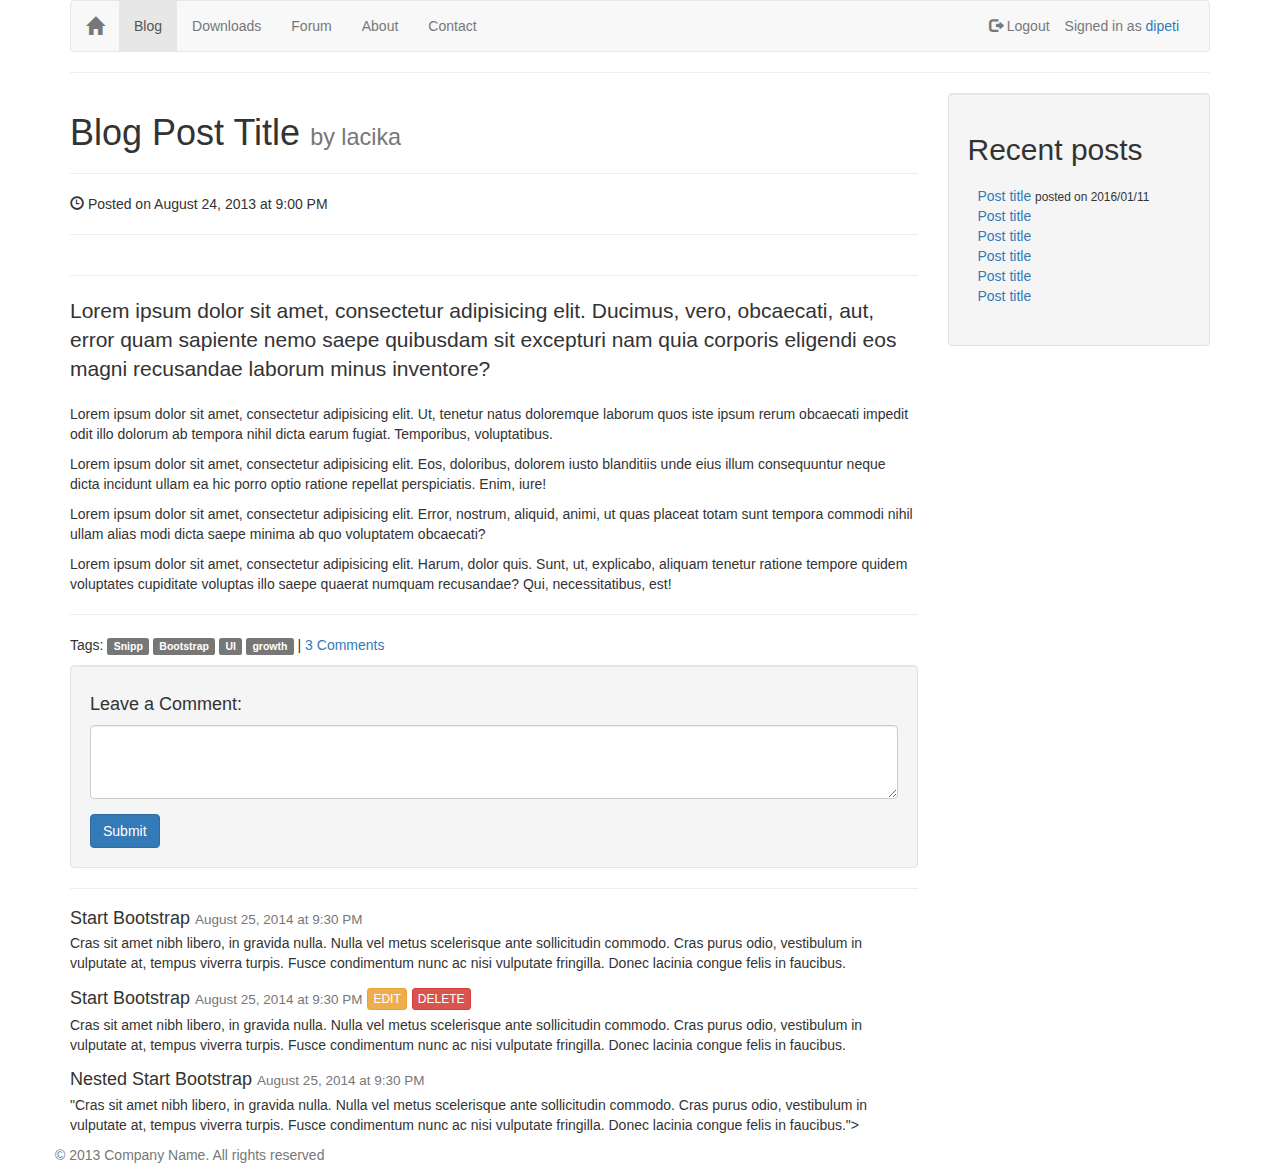
==== app/Resources/views/temporary_htmls/blogpost.html @ 08967ed0 "Symfony project created" ====
<!DOCTYPE html>
<html>
<head>
	<title>HomeProject</title>
	<script type="text/javascript" src=" https://code.jquery.com/jquery-3.1.1.min.js"></script>
	<!-- Latest compiled and minified CSS -->
	<link rel="stylesheet" href="https://maxcdn.bootstrapcdn.com/bootstrap/3.3.7/css/bootstrap.min.css" integrity="sha384-BVYiiSIFeK1dGmJRAkycuHAHRg32OmUcww7on3RYdg4Va+PmSTsz/K68vbdEjh4u" crossorigin="anonymous">

	<!-- Optional theme -->
	<link rel="stylesheet" href="https://maxcdn.bootstrapcdn.com/bootstrap/3.3.7/css/bootstrap-theme.min.css" integrity="sha384-rHyoN1iRsVXV4nD0JutlnGaslCJuC7uwjduW9SVrLvRYooPp2bWYgmgJQIXwl/Sp" crossorigin="anonymous">

	<!-- Latest compiled and minified JavaScript -->
	<script src="https://maxcdn.bootstrapcdn.com/bootstrap/3.3.7/js/bootstrap.min.js" integrity="sha384-Tc5IQib027qvyjSMfHjOMaLkfuWVxZxUPnCJA7l2mCWNIpG9mGCD8wGNIcPD7Txa" crossorigin="anonymous"></script>
	<link rel="stylesheet" type="text/css" href="main.css">
	<script type="text/javascript" src="main.js"></script>
</head>
<body>
<div class="container">
    <nav class="navbar navbar-default">
        <div class="container-fluid">
            <div class="navbar-header">
                <a class="navbar-brand" href="file:///D:/php/HomeProject/index.html">
                    <span class="glyphicon glyphicon-home"></span>
                </a>
            </div><!-- /.navbar-header pull-left -->
            <div class="navbar-header pull-right">
                    <span class="navbar-text">Signed in as <a class="" href="#" data-toggle="tooltip" title="Edit profile">dipeti</a></span>
                    <button type="button" class="navbar-toggle collapsed" data-toggle="collapse" data-target="#myNavbar" aria-expanded="false">
                        <span class="icon-bar"></span>
                        <span class="icon-bar"></span>
                        <span class="icon-bar"></span>
                    </button>
            </div><!-- /.navbar-header pull-right -->
            <div class="collapse navbar-collapse" id="myNavbar">
                <ul class="nav navbar-nav">
                    <li class="active" ><a href="file:///D:/php/HomeProject/index.html">Blog</a></li>
                    <li><a href="file:///D:/php/HomeProject/downloads.html">Downloads</a></li>
                    <li><a href="file:///D:/php/HomeProject/forum.html">Forum</a></li>
                    <li><a href="#">About</a></li>
                    <li><a href="#">Contact</a></li>
                </ul>
                <ul class="nav navbar-nav navbar-right">
                    <li><a href="#"><span class="glyphicon glyphicon-log-out"></span> Logout</a></li>
                </ul>
            </div> <!-- /.navbar-collapse -->
        </div><!-- /.container-fluid -->
    </nav>  
    <hr class="dl-horizontal">
</div>
<div class="container">
    <div class="row">

            <!-- Blog Post Content Column -->
            <div class="col-sm-9">
                <!-- Blog Post -->
                <!-- Title -->
                <h1>Blog Post Title <small>by lacika</small></h1>
                <!-- Author -->
                
                <hr>
                <!-- Date/Time -->
                <p><span class="glyphicon glyphicon-time"></span> Posted on August 24, 2013 at 9:00 PM</p>
                <hr>
                <!-- Preview Image -->
                <img class="img-responsive center-block " src="http://www.transaxgateway.com/imgs/logos/php.png" alt="">
                <hr>
                <!-- Post Content -->
                <p class="lead">Lorem ipsum dolor sit amet, consectetur adipisicing elit. Ducimus, vero, obcaecati, aut, error quam sapiente nemo saepe quibusdam sit excepturi nam quia corporis eligendi eos magni recusandae laborum minus inventore?</p>
                <p>Lorem ipsum dolor sit amet, consectetur adipisicing elit. Ut, tenetur natus doloremque laborum quos iste ipsum rerum obcaecati impedit odit illo dolorum ab tempora nihil dicta earum fugiat. Temporibus, voluptatibus.</p>
                <p>Lorem ipsum dolor sit amet, consectetur adipisicing elit. Eos, doloribus, dolorem iusto blanditiis unde eius illum consequuntur neque dicta incidunt ullam ea hic porro optio ratione repellat perspiciatis. Enim, iure!</p>
                <p>Lorem ipsum dolor sit amet, consectetur adipisicing elit. Error, nostrum, aliquid, animi, ut quas placeat totam sunt tempora commodi nihil ullam alias modi dicta saepe minima ab quo voluptatem obcaecati?</p>
                <p>Lorem ipsum dolor sit amet, consectetur adipisicing elit. Harum, dolor quis. Sunt, ut, explicabo, aliquam tenetur ratione tempore quidem voluptates cupiditate voluptas illo saepe quaerat numquam recusandae? Qui, necessitatibus, est!</p>
                <hr>
                 <p class="tags">Tags: 
                    <a href="#"><span class="label label-default">Snipp</span></a> 
                    <a href="#"><span class="label label-default">Bootstrap</span></a> 
                    <a href="#"><span class="label label-default">UI</span></a> 
                    <a href="#"><span class="label label-default">growth</span></a>
                    | <i class="icon-comment"></i> <a href="#comments">3 Comments</a>
                </p>       
                <!-- Blog Comments -->

                <!-- Comments Form -->
                <div class="well">
                    <h4>Leave a Comment:</h4>
                    <form role="form">
                        <div class="form-group">
                            <textarea class="form-control" rows="3"></textarea>
                        </div>
                        <button type="submit" class="btn btn-primary">Submit</button>
                    </form>
                </div>

                <hr>

                <!-- Posted Comments -->

                <!-- Comment -->
                <div class="media" id="comments">
                    <a class="pull-left" href="#">
                        <img class="media-object" src="http://placehold.it/64x64" alt="">
                    </a>
                    <div class="media-body">
                        <h4 class="media-heading">Start Bootstrap
                            <small>August 25, 2014 at 9:30 PM</small>
                        </h4>
                        Cras sit amet nibh libero, in gravida nulla. Nulla vel metus scelerisque ante sollicitudin commodo. Cras purus odio, vestibulum in vulputate at, tempus viverra turpis. Fusce condimentum nunc ac nisi vulputate fringilla. Donec lacinia congue felis in faucibus.
                    </div>
                </div>

                <!-- Comment -->
                <div class="media">
                    <a class="pull-left" href="#">
                        <img class="media-object" src="http://placehold.it/64x64" alt="">
                    </a>
                    <div class="media-body">
                        <h4 class="media-heading">Start Bootstrap
                            <small>August 25, 2014 at 9:30 PM</small>
                            <button class="btn btn-xs btn-warning">EDIT</button>
                            <button class="btn btn-xs btn-danger">DELETE</button>
                        </h4>
                        Cras sit amet nibh libero, in gravida nulla. Nulla vel metus scelerisque ante sollicitudin commodo. Cras purus odio, vestibulum in vulputate at, tempus viverra turpis. Fusce condimentum nunc ac nisi vulputate fringilla. Donec lacinia congue felis in faucibus.
                        <!-- Nested Comment -->
                        <div class="media">
                            <a class="pull-left" href="#">
                                <img class="media-object" src="http://placehold.it/64x64" alt="">
                            </a>
                            <div class="media-body">
                                <h4 class="media-heading">Nested Start Bootstrap
                                    <small>August 25, 2014 at 9:30 PM</small>
                                </h4>
                                <p>"Cras sit amet nibh libero, in gravida nulla. Nulla vel metus scelerisque ante sollicitudin commodo. Cras purus odio, vestibulum in vulputate at, tempus viverra turpis. Fusce condimentum nunc ac nisi vulputate fringilla. Donec lacinia congue felis in faucibus."></p>
                                
                            </div>
                        </div>
                        <!-- End Nested Comment -->
                    </div>
                </div><!-- END OF Blog Post Content Column -->
                
            <!-- Blog Sidebar Widgets Column -->
            </div>
            <div class="col-sm-3">
            
                <!-- Blog Search Well -->
                <div class="well">
                <h2>Recent posts</h2>
                   <div class="row">
                        <div class="col-sm-12">
                            <ul style="padding: 10px" class="list-unstyled">
                                <li><a href="#">Post title</a>
                                <small> posted on 2016/01/11</small>
                                </li>
                                <li><a href="#">Post title</a>
                                </li><li><a href="#">Post title</a>
                                </li>
                                <li><a href="#">Post title</a>
                                </li><li><a href="#">Post title</a>
                                </li>
                                <li><a href="#">Post title</a>
                                
                                </li>
                            </ul>
                        </div>
                       
                    </div>
                    <!-- /.input-group -->
                </div>
            </div>
    </div>
</div>
        <div class="footer">
        	<div class="container">
        		<div class="row">
	       		<p class="text-muted">© 2013 Company Name. All rights reserved</p>
        		</div>
        	</div>
        </div>
    
</div>
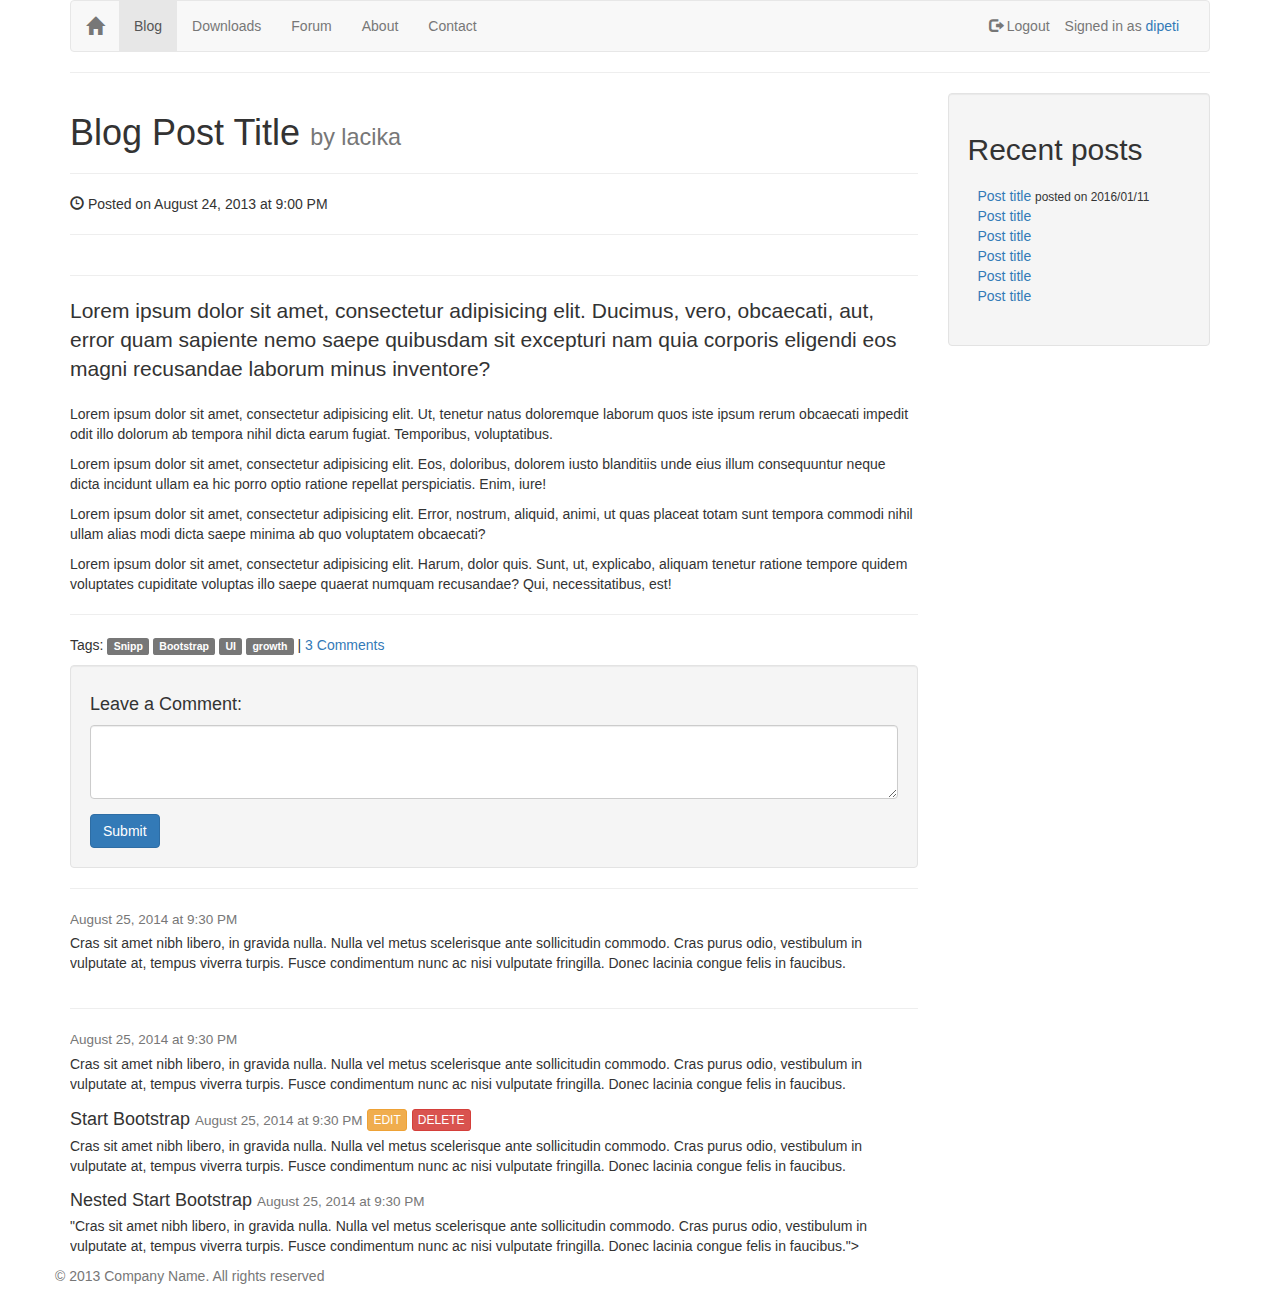
==== commit 0aca4e2c: "Posts may be viewed, comments may be added, edited, removed" ====
--- a/app/Resources/views/temporary_htmls/blogpost.html
+++ b/app/Resources/views/temporary_htmls/blogpost.html
@@ -97,11 +97,17 @@
 
                 <!-- Comment -->
                 <div class="media" id="comments">
-                    <a class="pull-left" href="#">
-                        <img class="media-object" src="http://placehold.it/64x64" alt="">
-                    </a>
                     <div class="media-body">
-                        <h4 class="media-heading">Start Bootstrap
+                        <h4 class="media-heading">
+                            <small>August 25, 2014 at 9:30 PM</small>
+                        </h4>
+                        Cras sit amet nibh libero, in gravida nulla. Nulla vel metus scelerisque ante sollicitudin commodo. Cras purus odio, vestibulum in vulputate at, tempus viverra turpis. Fusce condimentum nunc ac nisi vulputate fringilla. Donec lacinia congue felis in faucibus.
+                    </div>
+                </div>
+                <div class="media">
+                    <hr>
+                    <div class="media-body">
+                        <h4 class="media-heading">
                             <small>August 25, 2014 at 9:30 PM</small>
                         </h4>
                         Cras sit amet nibh libero, in gravida nulla. Nulla vel metus scelerisque ante sollicitudin commodo. Cras purus odio, vestibulum in vulputate at, tempus viverra turpis. Fusce condimentum nunc ac nisi vulputate fringilla. Donec lacinia congue felis in faucibus.
@@ -177,5 +183,7 @@
         </div>
     
 </div>
+</body>
+</html>
             
 
